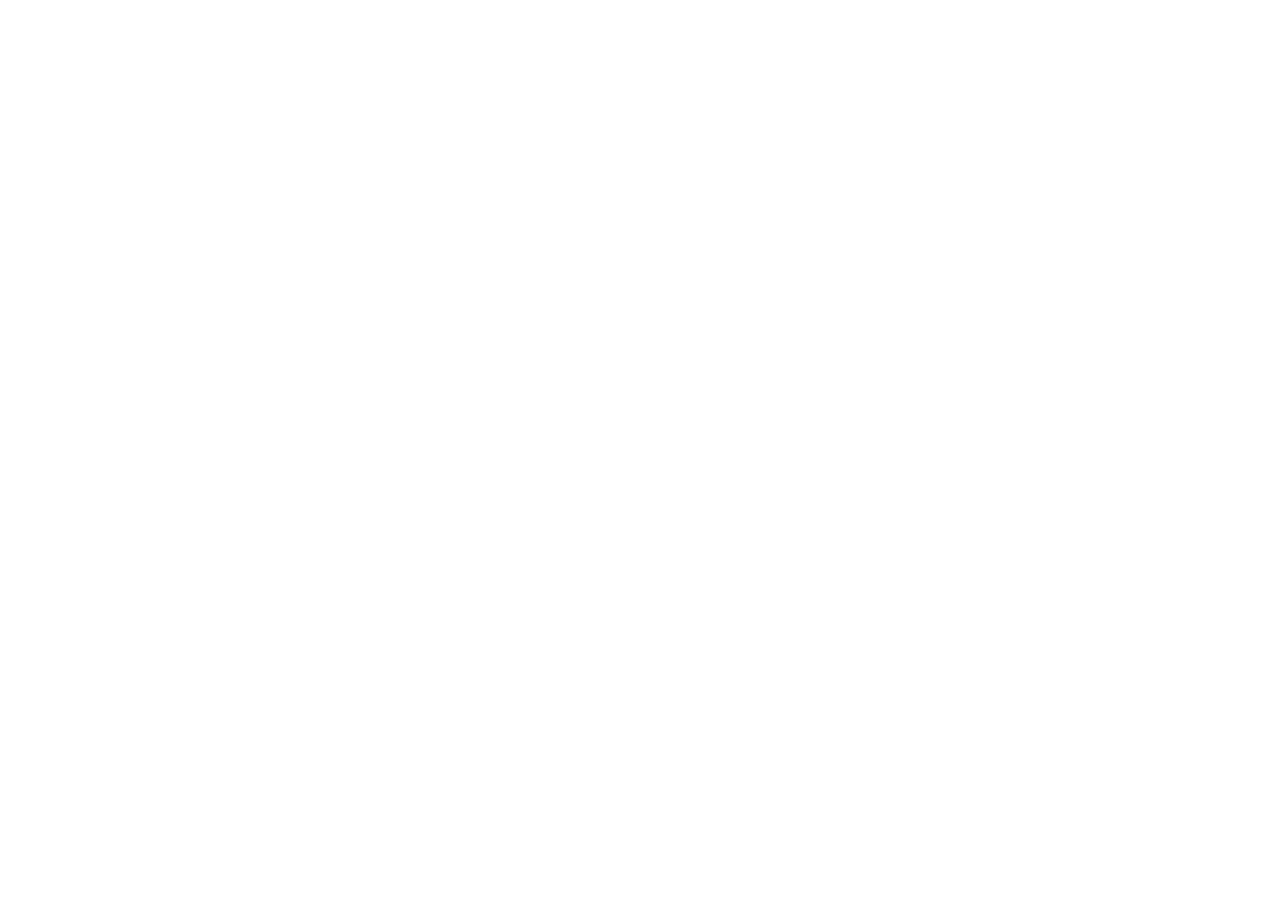
==== brownian.html @ 23953786 "init" ====
<!DOCTYPE html>
<html>
  <head>
    <meta charset="utf-8" />
    <meta name="viewport" content="width=device-width, initial-scale=1.0" />
    <title>Brownian - p5.js</title>
    <script src="lib/p5.js"></script>
    <script src="lib/Tone.js"></script>
    <script src="brownian.js"></script>
    <link rel="stylesheet" type="text/css" href="style.css" />
  </head>
  <body>
    <main></main>
  </body>
</html>
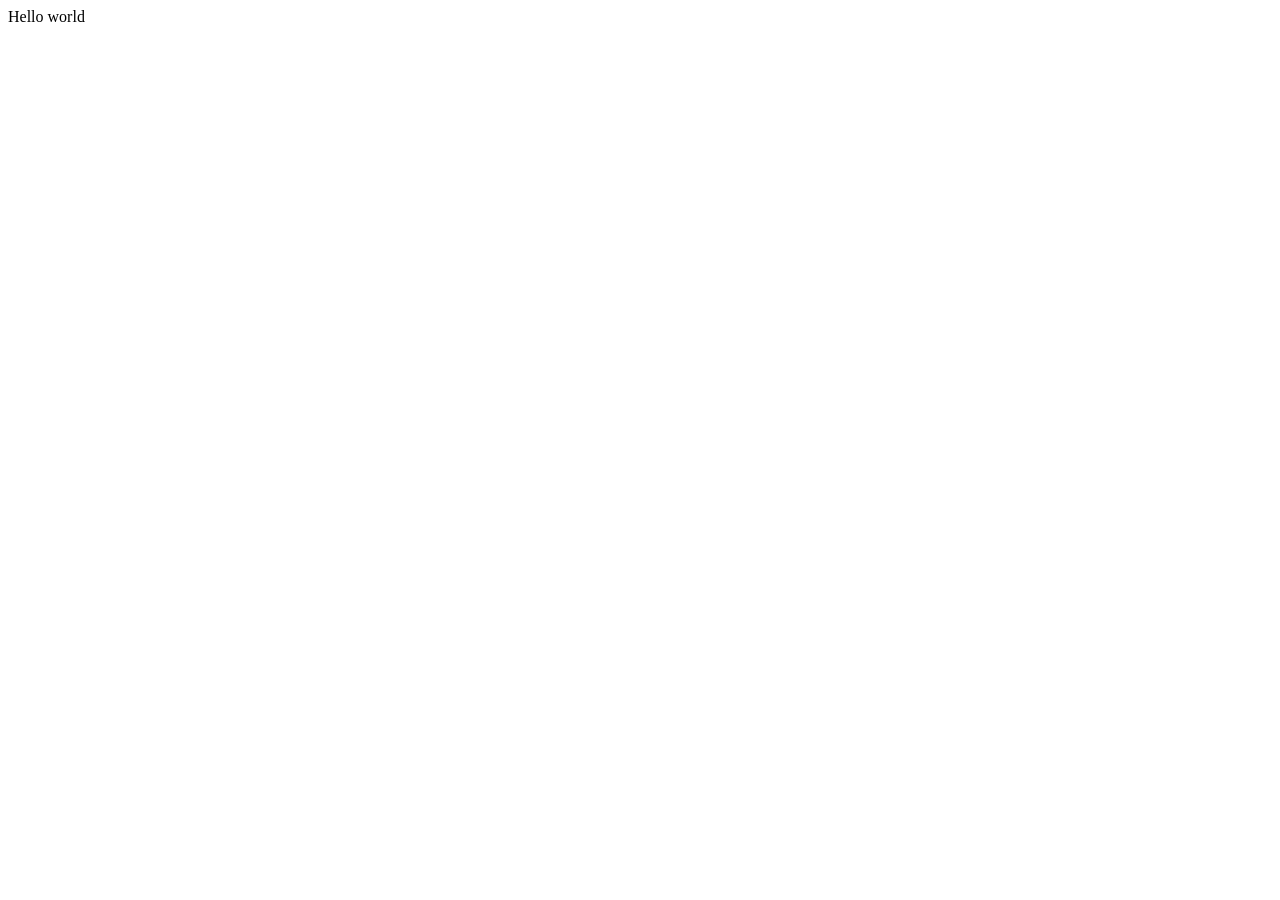
==== commit b613da5c: "name change" ====
--- a/brownian.html
+++ b/brownian.html
@@ -10,6 +10,6 @@
     <link rel="stylesheet" type="text/css" href="style.css" />
   </head>
   <body>
-    <main></main>
+    <div class = "div">Hello world</div>
   </body>
 </html>
